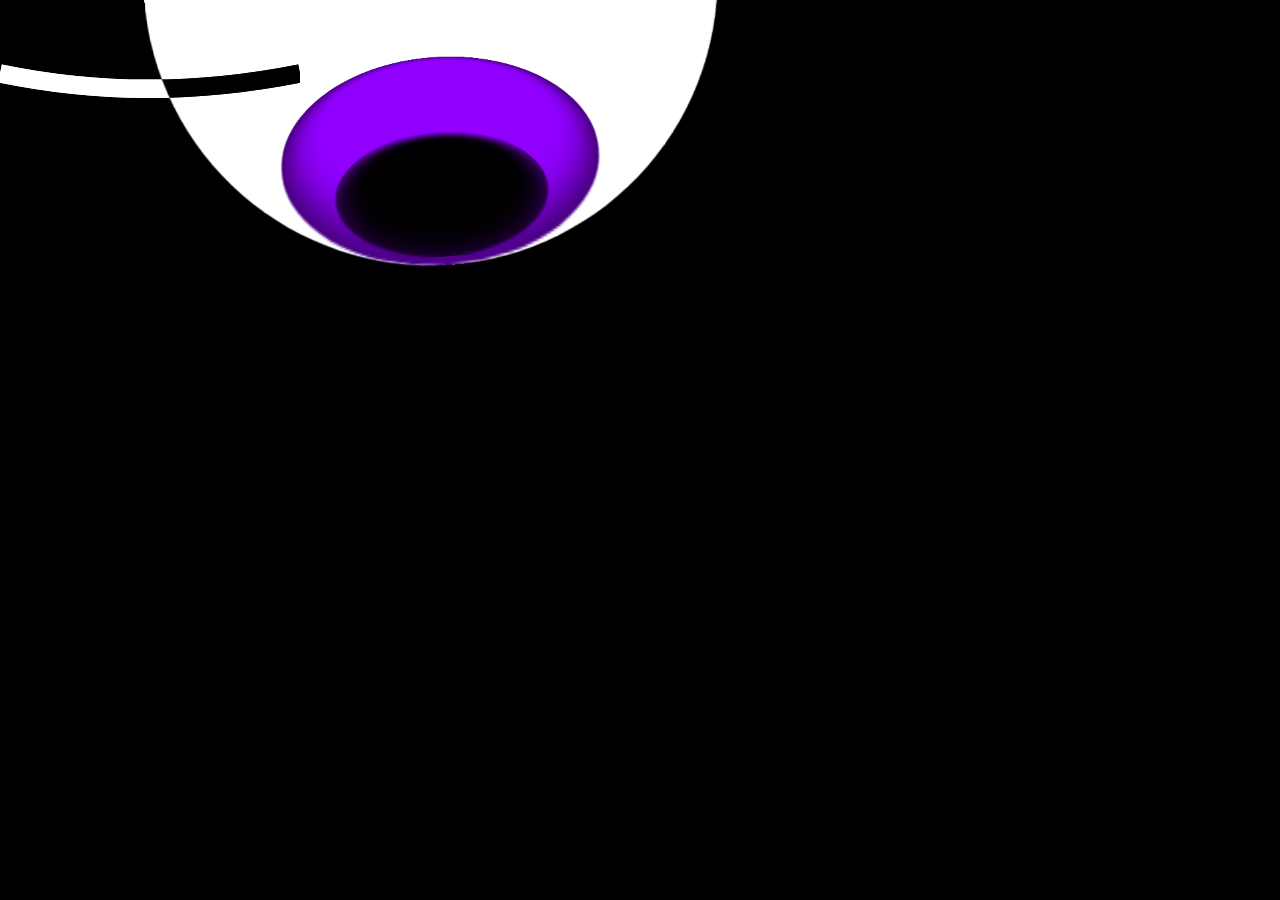
==== index.html @ 2fcc9364 "initial-commit" ====
<!DOCTYPE html>
<html lang="ru">
  <head>
    <meta charset="UTF-8" />
    <meta name="viewport" content="width=device-width, initial-scale=1.0" />
    <meta http-equiv="X-UA-Compatible" content="ie=edge" />
    <title>Текст с фоном-картинкой</title>
    <link
      rel="stylesheet"
      href="https://code.s3.yandex.net/web-code/fonts/fonts.css"
    />
    <link rel="stylesheet" href="./styles/style.css" />
  </head>
  <body class="page">
    <div class="eye-container">
      <div class="eye-core">
        <div class="eye-iris-external">
          <div class="eye-iris-internal"></div>
        </div>
      </div>
    </div>

    <button class="eye-button black-eye initial-eye">
      <svg
        class="eye"
        viewBox="10 -20 490 245"
        xmlns="http://www.w3.org/2000/svg"
      >
        <path
          class="upper-lid"
          d="M10 100 Q 250 150, 500 100"
          stroke="currentColor"
          stroke-width="30"
          fill="none"
        />
        <path
          class="lower-lid"
          d="M10 100 Q 250 150, 500 100"
          stroke="currentColor"
          stroke-width="30"
          fill="none"
        />
        <circle
          class="pupil"
          cx="250"
          cy="124"
          r="0"
          fill="currentColor"
          clip-path="url(#clip-path)"
        />
      </svg>
    </button>
  </body>

  <template id="glaz">
    <button class="eye-button">
      <svg
        class="eye"
        viewBox="10 -20 490 245"
        xmlns="http://www.w3.org/2000/svg"
      >
        <path
          class="upper-lid"
          d="M10 100 Q 250 150, 500 100"
          stroke="currentColor"
          stroke-width="30"
          fill="none"
        />
        <path
          class="lower-lid"
          d="M10 100 Q 250 150, 500 100"
          stroke="currentColor"
          stroke-width="30"
          fill="none"
        />
        <circle
          class="pupil"
          cx="250"
          cy="124"
          r="0"
          fill="currentColor"
          clip-path="url(#clip-path)"
        />
      </svg>
    </button>
  </template>

  <template id="stage2">
    <div class="stage2-stuff">
      <div class="eye-container-2">
        <svg
          class="noviy-glaz"
          xmlns="http://www.w3.org/2000/svg"
          viewBox="0 0 200 200"
        >
          <defs>
            <radialGradient
              id="inner-shadow"
              cx="50%"
              cy="50%"
              r="50%"
              fx="50%"
              fy="50%"
            >
              <stop class="shadow-gradient" offset="0%" stop-color="black" stop-opacity="0" />
              <stop class="shadow-gradient" offset="60%" stop-color="black" stop-opacity="0.1" />
              <stop class="shadow-gradient" offset="85%" stop-color="black" stop-opacity="0.4" />
              <stop class="shadow-gradient" offset="100%" stop-color="black" stop-opacity="0.7" />
            </radialGradient>
          </defs>
          <!-- Внешний круг глаза -->
          <circle class="eye-core-2" cx="100" cy="100" r="90" fill="#ffffff" />

          <g class="zrachok">
            <!-- Радужка -->
            <circle class="iris-2" cx="100" cy="100" r="50" fill="currentColor" />

            <!-- Зрачок -->
            <circle class="pupil-2" cx="100" cy="100" r="25" fill="#000000" />

            <!-- Блик -->
            <circle class="blick-2" cx="115" cy="75" r="23" fill="#ffffff" opacity="0.6" />
          </g>

          <!-- Градиентная тень -->
          <circle cx="100" cy="100" r="90" fill="url(#inner-shadow)" />
        </svg>
      </div>
      <div class="spikes">
        <svg
          xmlns="http://www.w3.org/2000/svg"
          viewBox="0 0 192 108"
          fill="white"
        >
          <g class="spikes-row spikes-first-row" transform="translate(96, 54)">
            <!-- 12 шипов -->
            <polygon points="-8,-114 8,-114 0,-48" transform="rotate(0)" />
            <polygon points="-8,-114 8,-114 0,-48" transform="rotate(30)" />
            <polygon points="-8,-114 8,-114 0,-48" transform="rotate(60)" />
            <polygon points="-8,-114 8,-114 0,-48" transform="rotate(90)" />
            <polygon points="-8,-114 8,-114 0,-48" transform="rotate(120)" />
            <polygon points="-8,-114 8,-114 0,-48" transform="rotate(150)" />
            <polygon points="-8,-114 8,-114 0,-48" transform="rotate(180)" />
            <polygon points="-8,-114 8,-114 0,-48" transform="rotate(210)" />
            <polygon points="-8,-114 8,-114 0,-48" transform="rotate(240)" />
            <polygon points="-8,-114 8,-114 0,-48" transform="rotate(270)" />
            <polygon points="-8,-114 8,-114 0,-48" transform="rotate(300)" />
            <polygon points="-8,-114 8,-114 0,-48" transform="rotate(330)" />
          </g>

          <g class="spikes-row spikes-second-row" transform="translate(96, 54)">
            <!-- 12 шипов -->
            <polygon points="-8,-122 8,-122 0,-56" transform="rotate(0)" />
            <polygon points="-8,-122 8,-122 0,-56" transform="rotate(30)" />
            <polygon points="-8,-122 8,-122 0,-56" transform="rotate(60)" />
            <polygon points="-8,-122 8,-122 0,-56" transform="rotate(90)" />
            <polygon points="-8,-122 8,-122 0,-56" transform="rotate(120)" />
            <polygon points="-8,-122 8,-122 0,-56" transform="rotate(150)" />
            <polygon points="-8,-122 8,-122 0,-56" transform="rotate(180)" />
            <polygon points="-8,-122 8,-122 0,-56" transform="rotate(210)" />
            <polygon points="-8,-122 8,-122 0,-56" transform="rotate(240)" />
            <polygon points="-8,-122 8,-122 0,-56" transform="rotate(270)" />
            <polygon points="-8,-122 8,-122 0,-56" transform="rotate(300)" />
            <polygon points="-8,-122 8,-122 0,-56" transform="rotate(330)" />
          </g>

          <g class="spikes-row spikes-third-row" transform="translate(96, 54)">
            <!-- 12 шипов -->
            <polygon points="-8,-130 8,-130 0,-64" transform="rotate(0)" />
            <polygon points="-8,-130 8,-130 0,-64" transform="rotate(30)" />
            <polygon points="-8,-130 8,-130 0,-64" transform="rotate(60)" />
            <polygon points="-8,-130 8,-130 0,-64" transform="rotate(90)" />
            <polygon points="-8,-130 8,-130 0,-64" transform="rotate(120)" />
            <polygon points="-8,-130 8,-130 0,-64" transform="rotate(150)" />
            <polygon points="-8,-130 8,-130 0,-64" transform="rotate(180)" />
            <polygon points="-8,-130 8,-130 0,-64" transform="rotate(210)" />
            <polygon points="-8,-130 8,-130 0,-64" transform="rotate(240)" />
            <polygon points="-8,-130 8,-130 0,-64" transform="rotate(270)" />
            <polygon points="-8,-130 8,-130 0,-64" transform="rotate(300)" />
            <polygon points="-8,-130 8,-130 0,-64" transform="rotate(330)" />
          </g>
        </svg>
      </div>
    </div>
  </template>

  <script src="./scripts/script.js"></script>
</html>
---- styles/style.css ----
button {
  border: none;
  background-color: transparent;
  padding: 0;
}

@property --iris-color {
  syntax: '<color>';
  inherits: false;
  initial-value: rgb(145 0 255);
}

body{
  margin: 0;
}

* {
  box-sizing: border-box;
}

.page {
  background-color: black;
  position: relative;
  height: 100vh;
  overflow: hidden;
}

.page.invert {
  background-color: white;
}

.pixelperfect {
  position: absolute;
  inset: 0;
  opacity: 0%;
  filter: invert(100%);
  z-index: 1000;
}

.eye-container {
  position: absolute;
  width: 861px;
  animation: eye-move 1.125s linear forwards;
}

.eye-core {
  width: 861px;
  aspect-ratio: 1/1;
  border-radius: 50%;
  background-color: #fff;
  position: absolute;
  top: -463px;
  left: 0;
  rotate: -4deg;
  animation: eye-rotate 1.125s linear forwards infinite;
}

.page.invert .eye-core {
  background-color: black;
  animation: eye-rotate2 1.125s linear forwards infinite;
}

.eye-iris-external {
  background-color: var(--iris-color);
  position: absolute;
  width: 364px;
  aspect-ratio: 1 /1;
  border-radius: 50%;
  top: 422px;
  left: 244px;
  transform: perspective(244px) rotateX(60deg);
  box-shadow: inset #000 0 0 30px 0;
  animation: color-changing 0.27s linear infinite;
}

.eye-iris-internal {
  background-color: #000;
  position: absolute;
  width: 157px;
  aspect-ratio: 1/1;
  border-radius: 50%;
  top: 221px;
  left: 103px;
  transform: perspective(244px) rotateX(55deg);
  box-shadow: inset var(--iris-color) 0 10px 20px 0;
  animation: color-changing 0.27s linear infinite;
}

.page.invert .eye-iris-external {
  animation: color-changing-2 0.15s linear infinite;
}

.page.invert .eye-iris-internal {
  box-shadow: none;
  background-color: #fff;
  animation: none;
}


@keyframes eye-iris-internal-color-changing {
  to {
    background-color: #fff;

    box-shadow: none;
  }
}

@keyframes eye-rotate {
  25% {
    rotate: -4deg;
  }
  30% {
    rotate: 15deg;
  }
  45% {
    rotate: 15deg;
  }
  50% {
    rotate: -10deg;
  }
  75% {
    rotate: -10deg;
  }
  80% {
    rotate: 4deg;
  }
  95% {
    rotate: 4deg;
  }
  to {
    rotate: 10deg;
  }
}

@keyframes eye-rotate2 {
  25% {
    rotate: -8deg;
  }
  30% {
    rotate: 30deg;
  }
  45% {
    rotate: 30deg;
  }
  50% {
    rotate: -20deg;
  }
  75% {
    rotate: -20deg;
  }
  80% {
    rotate: 8deg;
  }
  95% {
    rotate: 8deg;
  }
  to {
    rotate: 20deg;
  }
}

@keyframes eye-move {
  to {
    translate: calc(50vw - 50%);
  }
}

@keyframes color-changing {
  from {
    --iris-color: rgb(145 0 255);
  }

  to {
    --iris-color: rgb(255 11 59);
  }
}

@keyframes color-changing-2 {
  from {
    --iris-color: rgb(255 0 255);
  }

  49% {
    --iris-color: rgb(255 0 255);
  }

  50% {
    --iris-color: rgb(0 255 255);
  }

  to {
    --iris-color: rgb(0 255 255);
  }
}

.eye {
  color: white;
  mix-blend-mode: difference;
}

.closed-eye {
  display: none;
}

.eye-button {
  width: 300px;
  height: 150px;
  object-fit: contain;
  position: absolute;
}


.opened-eye .upper-lid{
  animation: blink-up 0.3s forwards;
}

.opened-eye .lower-lid {
  animation: blink-bottom 0.3s forwards;
}

.opened-eye .pupil {
  animation: pupil-uping 0.3s forwards;
}


/* Анимация для моргания */
@keyframes blink-up {
  0% {
    d: path("M10 100 Q 250 150, 500 100"); /* Исходное положение */
  }
  100% {
    d: path("M10 100 Q 250 -100, 500 100"); /* Закрытое положение */
  }
}

@keyframes blink-bottom {
  0% {
    d: path("M10 100 Q 250 150, 500 100"); /* Исходное положение */
  }
  100% {
    d: path("M10 100 Q 250 300, 500 100"); /* Закрытое положение */
  }
}

@keyframes pupil-uping {
  from {
    r: 0;
    cy: 124;
  }

  to {
    r: 50;
    cy: 100;
  }
}

.eye-container-2 {
  position: absolute;
  left: 50%;
  top: 50%;
  translate: -50% -50%;
  width: 50%;
  animation: shake 1s infinite linear;
}

@keyframes shake {
  0% {
    transform: translate(0);
  }
  2% {
    transform: translate(-4px, 4px);
  }
  5% {
    transform: translate(-5px, 5px);
  }
  8% {
    transform: translate(-4px, 4px);
  }
  12% {
    transform: translate(4px, 1px);
  }
  15% {
    transform: translate(5px, 0);
  }
  18% {
    transform: translate(4px, 1px);
  }
  22% {
    transform: translate(-3px, -2px);
  }
  25% {
    transform: translate(-4px, -2.5px);
  }
  28% {
    transform: translate(-3px, -2px);
  }
  32% {
    transform: translate(3px, -1px);
  }
  35% {
    transform: translate(4px, 1px);
  }
  38% {
    transform: translate(4px, 1px);
  }
  42% {
    transform: translate(-3px, -1px);
  }
  45% {
    transform: translate(-4px, -1px);
  }
  48% {
    transform: translate(-4px, 1px);
  }
  52% {
    transform: translate(-4px, 4px);
  }
  55% {
    transform: translate(-5px, 5px);
  }
  58% {
    transform: translate(-4px, 4px);
  }
  62% {
    transform: translate(4px, 1px);
  }
  65% {
    transform: translate(5px, 0);
  }
  68% {
    transform: translate(4px, 1px);
  }
  72% {
    transform: translate(-3px, -2px);
  }
  75% {
    transform: translate(-4px, -2.5px);
  }
  78% {
    transform: translate(-3px, -2px);
  }
  82% {
    transform: translate(3px, -1px);
  }
  85% {
    transform: translate(4px, 1px);
  }
  88% {
    transform: translate(4px, 1px);
  }
  92% {
    transform: translate(-3px, -1px);
  }
  95% {
    transform: translate(-4px, -1px);
  }
  98% {
    transform: translate(-4px, 1px);
  }
}

.noviy-glaz {
  width: 100%;
}

.eye-core-2 {
  filter: drop-shadow(0 0 5px black);
}

.iris-2 {
  color: var(--iris-color);
  animation: iris-2-coloring 0.2s linear infinite;
}

@keyframes iris-2-coloring {
  0% {
    --iris-color: red;
  }

  49% {
    --iris-color: red;
  }

  50% {
    --iris-color: yellow;
  }

  100% {
    --iris-color: yellow;
  }
}

.zrachok {
  animation: dvijeniya-zrachka 2s infinite linear;
}

@keyframes dvijeniya-zrachka {
  0% {
    translate: 0;
  }

  12% {
    translate: -10% -10%;
  }

  15% {
    translate: -10% -10%;
  }

  18% {
    translate: -10% -10%;
  }

  27% {
    translate: -10% 10%;
  }

  30% {
    translate: -10% 10%;
  }

  33% {
    translate: -10% 10%;
  }

  42% {
    translate: 10% -10%;
  }

  45% {
    translate: 10% -10%;
  }

  48% {
    translate: 10% -10%;
  }

  57% {
    translate: 10% 10%;
  }

  60% {
    translate: 10% 10%;
  }

  63% {
    translate: 10% 10%;
  }

  72% {
    translate: -15% 0;
  }

  75% {
    translate: -15% 0;
  }

  78% {
    translate: -15% 0;
  }

  87% {
    translate: 15% 10%;
  }

  90% {
    translate: 15% 10%;
  }

  93% {
    translate: 15% 10%;
  }
}

.spikes-row {
  transform-origin: center center;
  fill: black;
}

.spikes-first-row {
  animation: rotating 2s infinite linear;
  opacity: 0.4;
}

.spikes-second-row {
  animation: rotating 1.7s infinite linear reverse;
  fill: rgb(37, 37, 37);
}

.spikes-third-row {
  animation: rotating 1.5s infinite linear;

}

.page.stage2 {
  background-color: #8B0000;
  animation: background-coloring 1s linear infinite;
}

@keyframes background-coloring {
  100% {
    background-color: #8B0000;
  }

  0% {
    background-color: rgb(128 128 0);
  }
}

@keyframes rotating {
  from {
    rotate: 0deg;
  }

  to {
    rotate: 360deg;
  }
}

.page.invert.stage2 .eye-core-2 {
  fill: black;
}

.page.invert.stage2 .shadow-gradient {
  stop-color: white;
}

.page.invert.stage2 .shadow-gradient:first-child {
  stop-color: white;
}

.page.invert.stage2 .shadow-gradient:nth-child(2) {
  stop-color: white;
  offset: 30%;
  stop-opacity: 0.4;
}

.page.invert.stage2 .shadow-gradient:nth-child(3) {
  stop-color: white;
  offset: 80%;
  stop-opacity: 0.7;
}

.page.invert.stage2 .shadow-gradient:nth-child(4) {
  stop-color: white;
  offset: 90%;
  stop-opacity: 1;
}

.page.invert.stage2 .pupil-2 {
  fill: white;
}

.page.invert.stage2 .blick-2 {
  fill: black;
}

.page.invert.stage2 .iris-2 {
  color: var(--iris-color);
  animation: iris-2-coloring-2 0.2s linear infinite;
}

@keyframes iris-2-coloring-2 {
  0% {
    --iris-color: rgb(255 0 255);
  }

  49% {
    --iris-color: rgb(255 0 255);
  }

  50% {
    --iris-color: rgb(0 255 255);
  }

  100% {
    --iris-color: rgb(0 255 255);
  }
}

.page.invert.stage2 {
  animation: invert-background-coloring infinite 1s linear;
  background-color: rgb(10, 209, 209);
}

@keyframes invert-background-coloring {
  100% {
    background-color: rgb(255 0 255);
  }

  0% {
    background-color: rgb(0 255 255);
  }
}

.page.invert.stage2 .spikes-row {
  fill: white;
}

.page.invert.stage2 .spikes-second-row {
  fill: rgb(195, 195, 195);
}
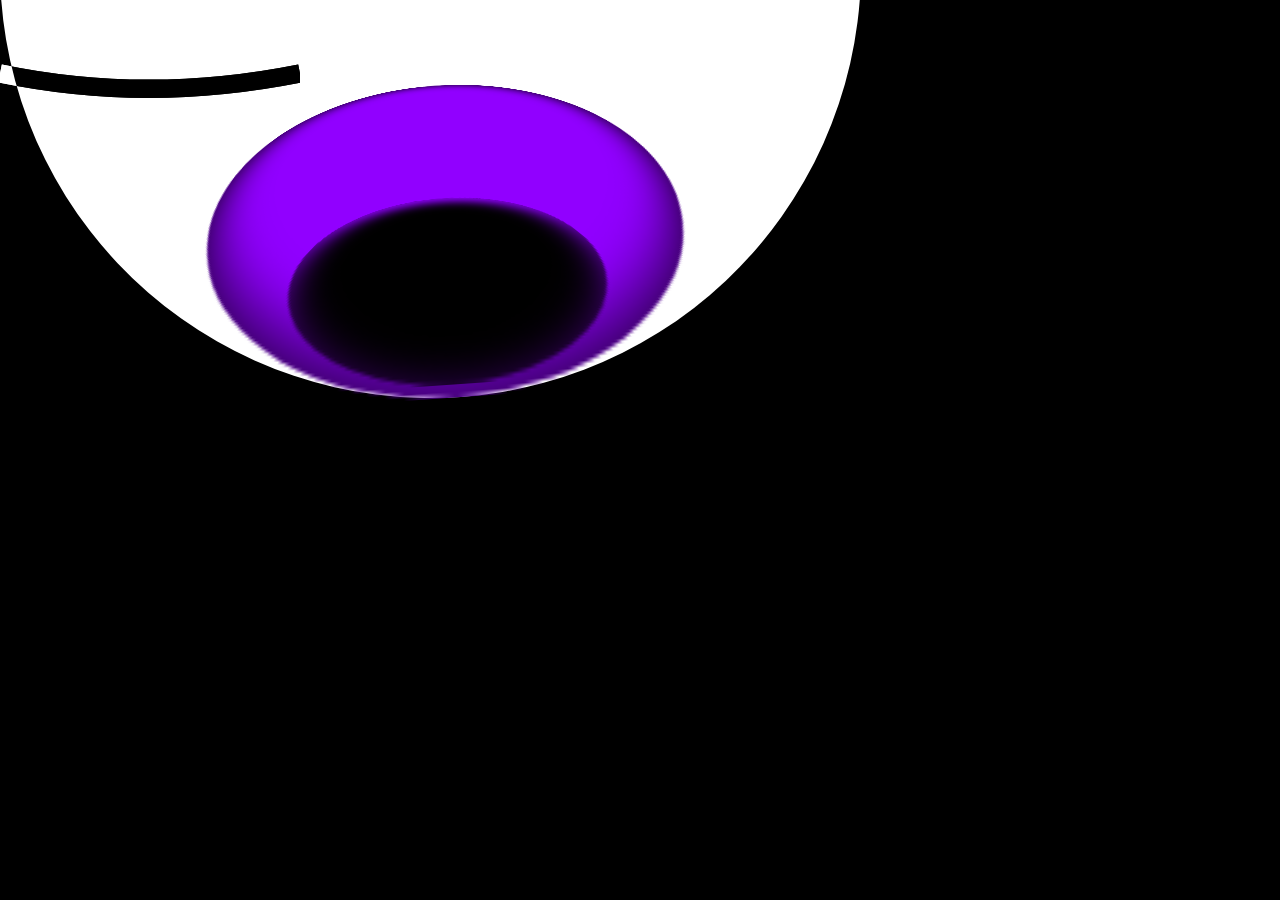
==== commit d275d5f2: "second-commit" ====
--- a/index.html
+++ b/index.html
@@ -4,7 +4,7 @@
     <meta charset="UTF-8" />
     <meta name="viewport" content="width=device-width, initial-scale=1.0" />
     <meta http-equiv="X-UA-Compatible" content="ie=edge" />
-    <title>Текст с фоном-картинкой</title>
+    <title>iSpyWithMyLittleEye</title>
     <link
       rel="stylesheet"
       href="https://code.s3.yandex.net/web-code/fonts/fonts.css"
@@ -88,20 +88,9 @@
   <template id="stage2">
     <div class="stage2-stuff">
       <div class="eye-container-2">
-        <svg
-          class="noviy-glaz"
-          xmlns="http://www.w3.org/2000/svg"
-          viewBox="0 0 200 200"
-        >
+        <svg class="noviy-glaz" xmlns="http://www.w3.org/2000/svg" viewBox="0 0 200 200">
           <defs>
-            <radialGradient
-              id="inner-shadow"
-              cx="50%"
-              cy="50%"
-              r="50%"
-              fx="50%"
-              fy="50%"
-            >
+            <radialGradient id="inner-shadow" cx="50%" cy="50%" r="50%" fx="50%" fy="50%">
               <stop class="shadow-gradient" offset="0%" stop-color="black" stop-opacity="0" />
               <stop class="shadow-gradient" offset="60%" stop-color="black" stop-opacity="0.1" />
               <stop class="shadow-gradient" offset="85%" stop-color="black" stop-opacity="0.4" />
@@ -114,7 +103,6 @@
           <g class="zrachok">
             <!-- Радужка -->
             <circle class="iris-2" cx="100" cy="100" r="50" fill="currentColor" />
-
             <!-- Зрачок -->
             <circle class="pupil-2" cx="100" cy="100" r="25" fill="#000000" />
 
@@ -126,62 +114,61 @@
           <circle cx="100" cy="100" r="90" fill="url(#inner-shadow)" />
         </svg>
       </div>
+
       <div class="spikes">
-        <svg
-          xmlns="http://www.w3.org/2000/svg"
-          viewBox="0 0 192 108"
-          fill="white"
-        >
+        <svg xmlns="http://www.w3.org/2000/svg" viewBox="0 0 192 108" fill="white">
           <g class="spikes-row spikes-first-row" transform="translate(96, 54)">
             <!-- 12 шипов -->
-            <polygon points="-8,-114 8,-114 0,-48" transform="rotate(0)" />
-            <polygon points="-8,-114 8,-114 0,-48" transform="rotate(30)" />
-            <polygon points="-8,-114 8,-114 0,-48" transform="rotate(60)" />
-            <polygon points="-8,-114 8,-114 0,-48" transform="rotate(90)" />
-            <polygon points="-8,-114 8,-114 0,-48" transform="rotate(120)" />
-            <polygon points="-8,-114 8,-114 0,-48" transform="rotate(150)" />
-            <polygon points="-8,-114 8,-114 0,-48" transform="rotate(180)" />
-            <polygon points="-8,-114 8,-114 0,-48" transform="rotate(210)" />
-            <polygon points="-8,-114 8,-114 0,-48" transform="rotate(240)" />
-            <polygon points="-8,-114 8,-114 0,-48" transform="rotate(270)" />
-            <polygon points="-8,-114 8,-114 0,-48" transform="rotate(300)" />
-            <polygon points="-8,-114 8,-114 0,-48" transform="rotate(330)" />
+            <g class="first-row-spike spike" transform="rotate(0)"><polygon class="actual-spike" points="-16,-228 16,-228 0,-48" /></g>
+            <g class="first-row-spike spike" transform="rotate(30)"><polygon class="actual-spike" points="-16,-228 16,-228 0,-48" /></g>
+            <g class="first-row-spike spike" transform="rotate(60)"><polygon class="actual-spike" points="-16,-228 16,-228 0,-48" /></g>
+            <g class="first-row-spike spike" transform="rotate(90)"><polygon class="actual-spike" points="-16,-228 16,-228 0,-48" /></g>
+            <g class="first-row-spike spike" transform="rotate(120)"><polygon class="actual-spike" points="-16,-228 16,-228 0,-48" /></g>
+            <g class="first-row-spike spike" transform="rotate(150)"><polygon class="actual-spike" points="-16,-228 16,-228 0,-48" /></g>
+            <g class="first-row-spike spike" transform="rotate(180)"><polygon class="actual-spike" points="-16,-228 16,-228 0,-48" /></g>
+            <g class="first-row-spike spike" transform="rotate(210)"><polygon class="actual-spike" points="-16,-228 16,-228 0,-48" /></g>
+            <g class="first-row-spike spike" transform="rotate(240)"><polygon class="actual-spike" points="-16,-228 16,-228 0,-48" /></g>
+            <g class="first-row-spike spike" transform="rotate(270)"><polygon class="actual-spike" points="-16,-228 16,-228 0,-48" /></g>
+            <g class="first-row-spike spike" transform="rotate(300)"><polygon class="actual-spike" points="-16,-228 16,-228 0,-48" /></g>
+            <g class="first-row-spike spike" transform="rotate(330)"><polygon class="actual-spike" points="-16,-228 16,-228 0,-48" /></g>
           </g>
 
           <g class="spikes-row spikes-second-row" transform="translate(96, 54)">
             <!-- 12 шипов -->
-            <polygon points="-8,-122 8,-122 0,-56" transform="rotate(0)" />
-            <polygon points="-8,-122 8,-122 0,-56" transform="rotate(30)" />
-            <polygon points="-8,-122 8,-122 0,-56" transform="rotate(60)" />
-            <polygon points="-8,-122 8,-122 0,-56" transform="rotate(90)" />
-            <polygon points="-8,-122 8,-122 0,-56" transform="rotate(120)" />
-            <polygon points="-8,-122 8,-122 0,-56" transform="rotate(150)" />
-            <polygon points="-8,-122 8,-122 0,-56" transform="rotate(180)" />
-            <polygon points="-8,-122 8,-122 0,-56" transform="rotate(210)" />
-            <polygon points="-8,-122 8,-122 0,-56" transform="rotate(240)" />
-            <polygon points="-8,-122 8,-122 0,-56" transform="rotate(270)" />
-            <polygon points="-8,-122 8,-122 0,-56" transform="rotate(300)" />
-            <polygon points="-8,-122 8,-122 0,-56" transform="rotate(330)" />
+            <g class="second-row-spike spike" transform="rotate(0)"><polygon class="actual-spike" points="-16,-244 16,-244 0,-56" /></g>
+            <g class="second-row-spike spike" transform="rotate(30)"><polygon class="actual-spike" points="-16,-244 16,-244 0,-56" /></g>
+            <g class="second-row-spike spike" transform="rotate(60)"><polygon class="actual-spike" points="-16,-244 16,-244 0,-56" /></g>
+            <g class="second-row-spike spike" transform="rotate(90)"><polygon class="actual-spike" points="-16,-244 16,-244 0,-56" /></g>
+            <g class="second-row-spike spike" transform="rotate(120)"><polygon class="actual-spike" points="-16,-244 16,-244 0,-56" /></g>
+            <g class="second-row-spike spike" transform="rotate(150)"><polygon class="actual-spike" points="-16,-244 16,-244 0,-56" /></g>
+            <g class="second-row-spike spike" transform="rotate(180)"><polygon class="actual-spike" points="-16,-244 16,-244 0,-56" /></g>
+            <g class="second-row-spike spike" transform="rotate(210)"><polygon class="actual-spike" points="-16,-244 16,-244 0,-56" /></g>
+            <g class="second-row-spike spike" transform="rotate(240)"><polygon class="actual-spike" points="-16,-244 16,-244 0,-56" /></g>
+            <g class="second-row-spike spike" transform="rotate(270)"><polygon class="actual-spike" points="-16,-244 16,-244 0,-56" /></g>
+            <g class="second-row-spike spike" transform="rotate(300)"><polygon class="actual-spike" points="-16,-244 16,-244 0,-56" /></g>
+            <g class="second-row-spike spike" transform="rotate(330)"><polygon class="actual-spike" points="-16,-244 16,-244 0,-56" /></g>
           </g>
 
           <g class="spikes-row spikes-third-row" transform="translate(96, 54)">
             <!-- 12 шипов -->
-            <polygon points="-8,-130 8,-130 0,-64" transform="rotate(0)" />
-            <polygon points="-8,-130 8,-130 0,-64" transform="rotate(30)" />
-            <polygon points="-8,-130 8,-130 0,-64" transform="rotate(60)" />
-            <polygon points="-8,-130 8,-130 0,-64" transform="rotate(90)" />
-            <polygon points="-8,-130 8,-130 0,-64" transform="rotate(120)" />
-            <polygon points="-8,-130 8,-130 0,-64" transform="rotate(150)" />
-            <polygon points="-8,-130 8,-130 0,-64" transform="rotate(180)" />
-            <polygon points="-8,-130 8,-130 0,-64" transform="rotate(210)" />
-            <polygon points="-8,-130 8,-130 0,-64" transform="rotate(240)" />
-            <polygon points="-8,-130 8,-130 0,-64" transform="rotate(270)" />
-            <polygon points="-8,-130 8,-130 0,-64" transform="rotate(300)" />
-            <polygon points="-8,-130 8,-130 0,-64" transform="rotate(330)" />
+            <g class="third-row-spike spike" transform="rotate(0)"><polygon class="actual-spike" points="-16,-260 16,-260 0,-64" /></g>
+            <g class="third-row-spike spike" transform="rotate(30)"><polygon class="actual-spike" points="-16,-260 16,-260 0,-64" /></g>
+            <g class="third-row-spike spike" transform="rotate(60)"><polygon class="actual-spike" points="-16,-260 16,-260 0,-64" /></g>
+            <g class="third-row-spike spike" transform="rotate(90)"><polygon class="actual-spike" points="-16,-260 16,-260 0,-64" /></g>
+            <g class="third-row-spike spike" transform="rotate(120)"><polygon class="actual-spike" points="-16,-260 16,-260 0,-64" /></g>
+            <g class="third-row-spike spike" transform="rotate(150)"><polygon class="actual-spike" points="-16,-260 16,-260 0,-64" /></g>
+            <g class="third-row-spike spike" transform="rotate(180)"><polygon class="actual-spike" points="-16,-260 16,-260 0,-64" /></g>
+            <g class="third-row-spike spike" transform="rotate(210)"><polygon class="actual-spike" points="-16,-260 16,-260 0,-64" /></g>
+            <g class="third-row-spike spike" transform="rotate(240)"><polygon class="actual-spike" points="-16,-260 16,-260 0,-64" /></g>
+            <g class="third-row-spike spike" transform="rotate(270)"><polygon class="actual-spike" points="-16,-260 16,-260 0,-64" /></g>
+            <g class="third-row-spike spike" transform="rotate(300)"><polygon class="actual-spike" points="-16,-260 16,-260 0,-64" /></g>
+            <g class="third-row-spike spike" transform="rotate(330)"><polygon class="actual-spike" points="-16,-260 16,-260 0,-64" /></g>
           </g>
         </svg>
       </div>
     </div>
+
+
   </template>
 
   <script src="./scripts/script.js"></script>
--- a/styles/style.css
+++ b/styles/style.css
@@ -1,3 +1,12 @@
+/* ================ Базовые стили ================ */
+* {
+  box-sizing: border-box;
+}
+
+body {
+  margin: 0;
+}
+
 button {
   border: none;
   background-color: transparent;
@@ -10,14 +19,7 @@
   initial-value: rgb(145 0 255);
 }
 
-body{
-  margin: 0;
-}
-
-* {
-  box-sizing: border-box;
-}
-
+/* ================ Стили страницы ================ */
 .page {
   background-color: black;
   position: relative;
@@ -37,6 +39,19 @@
   z-index: 1000;
 }
 
+/* ================ Стили первого глаза ================ */
+.eye {
+  color: white;
+  mix-blend-mode: difference;
+}
+
+.eye-button {
+  width: 300px;
+  height: 150px;
+  object-fit: contain;
+  position: absolute;
+}
+
 .eye-container {
   position: absolute;
   width: 861px;
@@ -53,11 +68,6 @@
   left: 0;
   rotate: -4deg;
   animation: eye-rotate 1.125s linear forwards infinite;
-}
-
-.page.invert .eye-core {
-  background-color: black;
-  animation: eye-rotate2 1.125s linear forwards infinite;
 }
 
 .eye-iris-external {
@@ -86,6 +96,16 @@
   animation: color-changing 0.27s linear infinite;
 }
 
+.closed-eye {
+  display: none;
+}
+
+/* Инвертированные состояния */
+.page.invert .eye-core {
+  background-color: black;
+  animation: eye-rotate2 1.125s linear forwards infinite;
+}
+
 .page.invert .eye-iris-external {
   animation: color-changing-2 0.15s linear infinite;
 }
@@ -96,67 +116,243 @@
   animation: none;
 }
 
+/* ================ Стили второго глаза ================ */
+.eye-container-2 {
+  --shake-x: 1;
+  --shake-y: 1;
+  position: absolute;
+  left: 50%;
+  top: 50%;
+  translate: -50% -50%;
+  width: 50%;
+  animation: shake 0.5s infinite linear;
+}
+
+.noviy-glaz {
+  width: 100%;
+}
+
+.eye-core-2 {
+  filter: drop-shadow(0 0 5px black);
+}
+
+.iris-2 {
+  color: var(--iris-color);
+  animation: iris-2-coloring 0.2s linear infinite;
+}
+
+.zrachok {
+  animation: dvijeniya-zrachka 2s infinite linear;
+}
+
+/* ================ Стили шипов ================ */
+.spikes-row {
+  transform-origin: center center;
+  fill: black;
+}
+
+.spikes-first-row {
+  animation: rotating 2s infinite linear;
+  opacity: 0.4;
+}
+
+.spikes-second-row {
+  animation: rotating 1.7s infinite linear reverse;
+  fill: rgb(37, 37, 37);
+}
+
+.spikes-third-row {
+  animation: rotating 1.5s infinite linear;
+}
+
+.spike.animated {
+  animation: spike-stab 1s;
+}
+
+.first-row-spike {
+  --spike-scale: 0.6;
+}
+
+.second-row-spike {
+  --spike-scale: 0.7;
+}
+
+.third-row-spike {
+  --spike-scale: 0.9;
+}
+
+.opened-eye .upper-lid{
+  animation: blink-up 0.3s forwards;
+}
+
+.opened-eye .lower-lid {
+  animation: blink-bottom 0.3s forwards;
+}
+
+.opened-eye .pupil {
+  animation: pupil-uping 0.3s forwards;
+}
+
+/* ================ Стили второй стадии ================ */
+.page.stage2 {
+  background-color: #8B0000;
+  animation: background-coloring 1s linear infinite;
+}
+
+/* Инвертированные состояния второй стадии */
+.page.invert.stage2 {
+  background-color: rgb(10, 209, 209);
+  animation: invert-background-coloring infinite 1s linear;
+}
+
+.page.invert.stage2 .eye-core-2 {
+  fill: black;
+}
+
+.page.invert.stage2 .shadow-gradient {
+  stop-color: white;
+}
+
+.page.invert.stage2 .shadow-gradient:first-child {
+  stop-color: white;
+}
+
+.page.invert.stage2 .shadow-gradient:nth-child(2) {
+  stop-color: white;
+  offset: 30%;
+  stop-opacity: 0.4;
+}
+
+.page.invert.stage2 .shadow-gradient:nth-child(3) {
+  stop-color: white;
+  offset: 80%;
+  stop-opacity: 0.7;
+}
+
+.page.invert.stage2 .shadow-gradient:nth-child(4) {
+  stop-color: white;
+  offset: 90%;
+  stop-opacity: 1;
+}
+
+.page.invert.stage2 .pupil-2 {
+  fill: white;
+}
+
+.page.invert.stage2 .blick-2 {
+  fill: black;
+}
+
+.page.invert.stage2 .iris-2 {
+  color: var(--iris-color);
+  animation: iris-2-coloring-2 0.2s linear infinite;
+}
+
+.page.invert.stage2 .spikes-row {
+  fill: white;
+}
+
+.page.invert.stage2 .spikes-second-row {
+  fill: rgb(195, 195, 195);
+}
+
+/* ================ Стили стадии черной дыры ================ */
+.page.stage2.black-hole.invert .spikes-row {
+  fill: black;
+}
+
+.page.stage2.black-hole .spikes-row {
+  fill: white;
+}
+
+.page.stage2.black-hole.invert {
+  background-color: white;
+}
+
+.page.stage2.black-hole{
+  background-color: black;
+  animation: none;
+}
+
+.black-hole #inner-shadow {
+  display: none;
+}
+
+.black-hole .eye-core-2 {
+  fill: black;
+}
+
+.page.stage2.black-hole .actual-spike {
+  --spike-stagger-ugol: 0;
+  --spike-stagger-duration: 1s;
+
+  transform-box: fill-box;
+  transform-origin: center center;
+  animation: spikesStagger var(--spike-stagger-duration) infinite linear;
+}
+
+
+
+@keyframes spikesStagger {
+  0% { rotate: 0deg; }
+  33% { rotate: calc(var(--spike-stagger-ugol) * 1deg); }
+  66% { rotate: calc(var(--spike-stagger-ugol) * -1deg); }
+  100% { rotate: 0deg; }
+}
+
+/* ================ Анимации ================ */
+@keyframes shake {
+  0% { transform: translate(0); }
+  4% { transform: translate(calc(var(--shake-x) * -4px), calc(var(--shake-y) * 4px)); }
+  10% { transform: translate(calc(var(--shake-x) * -5px), calc(var(--shake-y) * 5px)); }
+  16% { transform: translate(calc(var(--shake-x) * -4px), calc(var(--shake-y) * 4px)); }
+  24% { transform: translate(calc(var(--shake-x) * 4px), calc(var(--shake-y) * 1px)); }
+  30% { transform: translate(calc(var(--shake-x) * 5px), calc(var(--shake-y) * 0)); }
+  36% { transform: translate(calc(var(--shake-x) * 4px), calc(var(--shake-y) * 1px)); }
+  44% { transform: translate(calc(var(--shake-x) * -3px), calc(var(--shake-y) * -2px)); }
+  50% { transform: translate(calc(var(--shake-x) * -4px), calc(var(--shake-y) * -2.5px)); }
+  56% { transform: translate(calc(var(--shake-x) * -3px), calc(var(--shake-y) * -2px)); }
+  64% { transform: translate(calc(var(--shake-x) * 3px), calc(var(--shake-y) * -1px)); }
+  70% { transform: translate(calc(var(--shake-x) * 4px), calc(var(--shake-y) * 1px) ); }
+  76% { transform: translate(calc(var(--shake-x) * 4px), calc(var(--shake-y) * 1px)); }
+  84% { transform: translate(calc(var(--shake-x) * -3px), calc(var(--shake-y) * -1px)); }
+  90% { transform: translate(calc(var(--shake-x) * -4px), calc(var(--shake-y) * -1px)); }
+  96% { transform: translate(calc(var(--shake-x) * -4px), calc(var(--shake-y) * 1px)); }
+}
+
+@keyframes spike-stab {
+  from { scale: 1; }
+  50% { scale: var(--spike-scale); }
+  to { scale: 1; }
+}
 
 @keyframes eye-iris-internal-color-changing {
   to {
     background-color: #fff;
-
     box-shadow: none;
   }
 }
 
 @keyframes eye-rotate {
-  25% {
-    rotate: -4deg;
-  }
-  30% {
-    rotate: 15deg;
-  }
-  45% {
-    rotate: 15deg;
-  }
-  50% {
-    rotate: -10deg;
-  }
-  75% {
-    rotate: -10deg;
-  }
-  80% {
-    rotate: 4deg;
-  }
-  95% {
-    rotate: 4deg;
-  }
-  to {
-    rotate: 10deg;
-  }
+  25% { rotate: -4deg; }
+  30% { rotate: 15deg; }
+  45% { rotate: 15deg; }
+  50% { rotate: -10deg; }
+  75% { rotate: -10deg; }
+  80% { rotate: 4deg; }
+  95% { rotate: 4deg; }
+  to { rotate: 10deg; }
 }
 
 @keyframes eye-rotate2 {
-  25% {
-    rotate: -8deg;
-  }
-  30% {
-    rotate: 30deg;
-  }
-  45% {
-    rotate: 30deg;
-  }
-  50% {
-    rotate: -20deg;
-  }
-  75% {
-    rotate: -20deg;
-  }
-  80% {
-    rotate: 8deg;
-  }
-  95% {
-    rotate: 8deg;
-  }
-  to {
-    rotate: 20deg;
-  }
+  25% { rotate: -8deg; }
+  30% { rotate: 30deg; }
+  45% { rotate: 30deg; }
+  50% { rotate: -20deg; }
+  75% { rotate: -20deg; }
+  80% { rotate: 8deg; }
+  95% { rotate: 8deg; }
+  to { rotate: 20deg; }
 }
 
 @keyframes eye-move {
@@ -166,80 +362,25 @@
 }
 
 @keyframes color-changing {
-  from {
-    --iris-color: rgb(145 0 255);
-  }
-
-  to {
-    --iris-color: rgb(255 11 59);
-  }
+  from { --iris-color: rgb(145 0 255); }
+  to { --iris-color: rgb(255 11 59); }
 }
 
 @keyframes color-changing-2 {
-  from {
-    --iris-color: rgb(255 0 255);
-  }
-
-  49% {
-    --iris-color: rgb(255 0 255);
-  }
-
-  50% {
-    --iris-color: rgb(0 255 255);
-  }
-
-  to {
-    --iris-color: rgb(0 255 255);
-  }
-}
-
-.eye {
-  color: white;
-  mix-blend-mode: difference;
-}
-
-.closed-eye {
-  display: none;
-}
-
-.eye-button {
-  width: 300px;
-  height: 150px;
-  object-fit: contain;
-  position: absolute;
-}
-
-
-.opened-eye .upper-lid{
-  animation: blink-up 0.3s forwards;
-}
-
-.opened-eye .lower-lid {
-  animation: blink-bottom 0.3s forwards;
-}
-
-.opened-eye .pupil {
-  animation: pupil-uping 0.3s forwards;
-}
-
-
-/* Анимация для моргания */
+  from { --iris-color: rgb(255 0 255); }
+  49% { --iris-color: rgb(255 0 255); }
+  50% { --iris-color: rgb(0 255 255); }
+  to { --iris-color: rgb(0 255 255); }
+}
+
 @keyframes blink-up {
-  0% {
-    d: path("M10 100 Q 250 150, 500 100"); /* Исходное положение */
-  }
-  100% {
-    d: path("M10 100 Q 250 -100, 500 100"); /* Закрытое положение */
-  }
+  0% { d: path("M10 100 Q 250 150, 500 100"); }
+  100% { d: path("M10 100 Q 250 -100, 500 100"); }
 }
 
 @keyframes blink-bottom {
-  0% {
-    d: path("M10 100 Q 250 150, 500 100"); /* Исходное положение */
-  }
-  100% {
-    d: path("M10 100 Q 250 300, 500 100"); /* Закрытое положение */
-  }
+  0% { d: path("M10 100 Q 250 150, 500 100"); }
+  100% { d: path("M10 100 Q 250 300, 500 100"); }
 }
 
 @keyframes pupil-uping {
@@ -247,356 +388,68 @@
     r: 0;
     cy: 124;
   }
-
   to {
     r: 50;
     cy: 100;
   }
 }
 
-.eye-container-2 {
-  position: absolute;
-  left: 50%;
-  top: 50%;
-  translate: -50% -50%;
-  width: 50%;
-  animation: shake 1s infinite linear;
-}
-
-@keyframes shake {
-  0% {
-    transform: translate(0);
-  }
-  2% {
-    transform: translate(-4px, 4px);
-  }
-  5% {
-    transform: translate(-5px, 5px);
-  }
-  8% {
-    transform: translate(-4px, 4px);
-  }
-  12% {
-    transform: translate(4px, 1px);
-  }
-  15% {
-    transform: translate(5px, 0);
-  }
-  18% {
-    transform: translate(4px, 1px);
-  }
-  22% {
-    transform: translate(-3px, -2px);
-  }
-  25% {
-    transform: translate(-4px, -2.5px);
-  }
-  28% {
-    transform: translate(-3px, -2px);
-  }
-  32% {
-    transform: translate(3px, -1px);
-  }
-  35% {
-    transform: translate(4px, 1px);
-  }
-  38% {
-    transform: translate(4px, 1px);
-  }
-  42% {
-    transform: translate(-3px, -1px);
-  }
-  45% {
-    transform: translate(-4px, -1px);
-  }
-  48% {
-    transform: translate(-4px, 1px);
-  }
-  52% {
-    transform: translate(-4px, 4px);
-  }
-  55% {
-    transform: translate(-5px, 5px);
-  }
-  58% {
-    transform: translate(-4px, 4px);
-  }
-  62% {
-    transform: translate(4px, 1px);
-  }
-  65% {
-    transform: translate(5px, 0);
-  }
-  68% {
-    transform: translate(4px, 1px);
-  }
-  72% {
-    transform: translate(-3px, -2px);
-  }
-  75% {
-    transform: translate(-4px, -2.5px);
-  }
-  78% {
-    transform: translate(-3px, -2px);
-  }
-  82% {
-    transform: translate(3px, -1px);
-  }
-  85% {
-    transform: translate(4px, 1px);
-  }
-  88% {
-    transform: translate(4px, 1px);
-  }
-  92% {
-    transform: translate(-3px, -1px);
-  }
-  95% {
-    transform: translate(-4px, -1px);
-  }
-  98% {
-    transform: translate(-4px, 1px);
-  }
-}
-
-.noviy-glaz {
-  width: 100%;
-}
-
-.eye-core-2 {
-  filter: drop-shadow(0 0 5px black);
-}
-
-.iris-2 {
-  color: var(--iris-color);
-  animation: iris-2-coloring 0.2s linear infinite;
-}
-
 @keyframes iris-2-coloring {
-  0% {
-    --iris-color: red;
-  }
-
-  49% {
-    --iris-color: red;
-  }
-
-  50% {
-    --iris-color: yellow;
-  }
-
-  100% {
-    --iris-color: yellow;
-  }
-}
-
-.zrachok {
-  animation: dvijeniya-zrachka 2s infinite linear;
+  0% { --iris-color: red; }
+  49% { --iris-color: red; }
+  50% { --iris-color: yellow; }
+  100% { --iris-color: yellow; }
 }
 
 @keyframes dvijeniya-zrachka {
-  0% {
-    translate: 0;
-  }
-
-  12% {
-    translate: -10% -10%;
-  }
-
-  15% {
-    translate: -10% -10%;
-  }
-
-  18% {
-    translate: -10% -10%;
-  }
-
-  27% {
-    translate: -10% 10%;
-  }
-
-  30% {
-    translate: -10% 10%;
-  }
-
-  33% {
-    translate: -10% 10%;
-  }
-
-  42% {
-    translate: 10% -10%;
-  }
-
-  45% {
-    translate: 10% -10%;
-  }
-
-  48% {
-    translate: 10% -10%;
-  }
-
-  57% {
-    translate: 10% 10%;
-  }
-
-  60% {
-    translate: 10% 10%;
-  }
-
-  63% {
-    translate: 10% 10%;
-  }
-
-  72% {
-    translate: -15% 0;
-  }
-
-  75% {
-    translate: -15% 0;
-  }
-
-  78% {
-    translate: -15% 0;
-  }
-
-  87% {
-    translate: 15% 10%;
-  }
-
-  90% {
-    translate: 15% 10%;
-  }
-
-  93% {
-    translate: 15% 10%;
-  }
-}
-
-.spikes-row {
-  transform-origin: center center;
-  fill: black;
-}
-
-.spikes-first-row {
-  animation: rotating 2s infinite linear;
-  opacity: 0.4;
-}
-
-.spikes-second-row {
-  animation: rotating 1.7s infinite linear reverse;
-  fill: rgb(37, 37, 37);
-}
-
-.spikes-third-row {
-  animation: rotating 1.5s infinite linear;
-
-}
-
-.page.stage2 {
-  background-color: #8B0000;
-  animation: background-coloring 1s linear infinite;
+  0% { translate: 0; }
+  12% { translate: -10% -10%; }
+  15% { translate: -10% -10%; }
+  18% { translate: -10% -10%; }
+  27% { translate: -10% 10%; }
+  30% { translate: -10% 10%; }
+  33% { translate: -10% 10%; }
+  42% { translate: 10% -10%; }
+  45% { translate: 10% -10%; }
+  48% { translate: 10% -10%; }
+  57% { translate: 10% 10%; }
+  60% { translate: 10% 10%; }
+  63% { translate: 10% 10%; }
+  72% { translate: -15% 0; }
+  75% { translate: -15% 0; }
+  78% { translate: -15% 0; }
+  87% { translate: 15% 10%; }
+  90% { translate: 15% 10%; }
+  93% { translate: 15% 10%; }
 }
 
 @keyframes background-coloring {
-  100% {
-    background-color: #8B0000;
-  }
-
-  0% {
-    background-color: rgb(128 128 0);
-  }
+  100% { background-color: #8B0000; }
+  0% { background-color: rgb(128 128 0); }
 }
 
 @keyframes rotating {
-  from {
-    rotate: 0deg;
-  }
-
-  to {
-    rotate: 360deg;
-  }
-}
-
-.page.invert.stage2 .eye-core-2 {
-  fill: black;
-}
-
-.page.invert.stage2 .shadow-gradient {
-  stop-color: white;
-}
-
-.page.invert.stage2 .shadow-gradient:first-child {
-  stop-color: white;
-}
-
-.page.invert.stage2 .shadow-gradient:nth-child(2) {
-  stop-color: white;
-  offset: 30%;
-  stop-opacity: 0.4;
-}
-
-.page.invert.stage2 .shadow-gradient:nth-child(3) {
-  stop-color: white;
-  offset: 80%;
-  stop-opacity: 0.7;
-}
-
-.page.invert.stage2 .shadow-gradient:nth-child(4) {
-  stop-color: white;
-  offset: 90%;
-  stop-opacity: 1;
-}
-
-.page.invert.stage2 .pupil-2 {
-  fill: white;
-}
-
-.page.invert.stage2 .blick-2 {
-  fill: black;
-}
-
-.page.invert.stage2 .iris-2 {
-  color: var(--iris-color);
-  animation: iris-2-coloring-2 0.2s linear infinite;
+  from { rotate: 0deg; }
+  to { rotate: 360deg; }
 }
 
 @keyframes iris-2-coloring-2 {
-  0% {
-    --iris-color: rgb(255 0 255);
-  }
-
-  49% {
-    --iris-color: rgb(255 0 255);
-  }
-
-  50% {
-    --iris-color: rgb(0 255 255);
-  }
-
-  100% {
-    --iris-color: rgb(0 255 255);
-  }
-}
-
-.page.invert.stage2 {
-  animation: invert-background-coloring infinite 1s linear;
-  background-color: rgb(10, 209, 209);
+  0% { --iris-color: rgb(255 0 255); }
+  49% { --iris-color: rgb(255 0 255); }
+  50% { --iris-color: rgb(0 255 255); }
+  100% { --iris-color: rgb(0 255 255); }
 }
 
 @keyframes invert-background-coloring {
-  100% {
-    background-color: rgb(255 0 255);
-  }
-
-  0% {
-    background-color: rgb(0 255 255);
-  }
-}
-
-.page.invert.stage2 .spikes-row {
-  fill: white;
-}
-
-.page.invert.stage2 .spikes-second-row {
-  fill: rgb(195, 195, 195);
-}
+  100% { background-color: rgb(255 0 255); }
+  0% { background-color: rgb(0 255 255); }
+}
+
+.gravitated-spike {
+  animation: gravitation 0.5s forwards cubic-bezier(0, 0, 1, 1);
+}
+
+@keyframes gravitation {
+  from { scale: 1; }
+  to { scale: 0.0; }
+}
